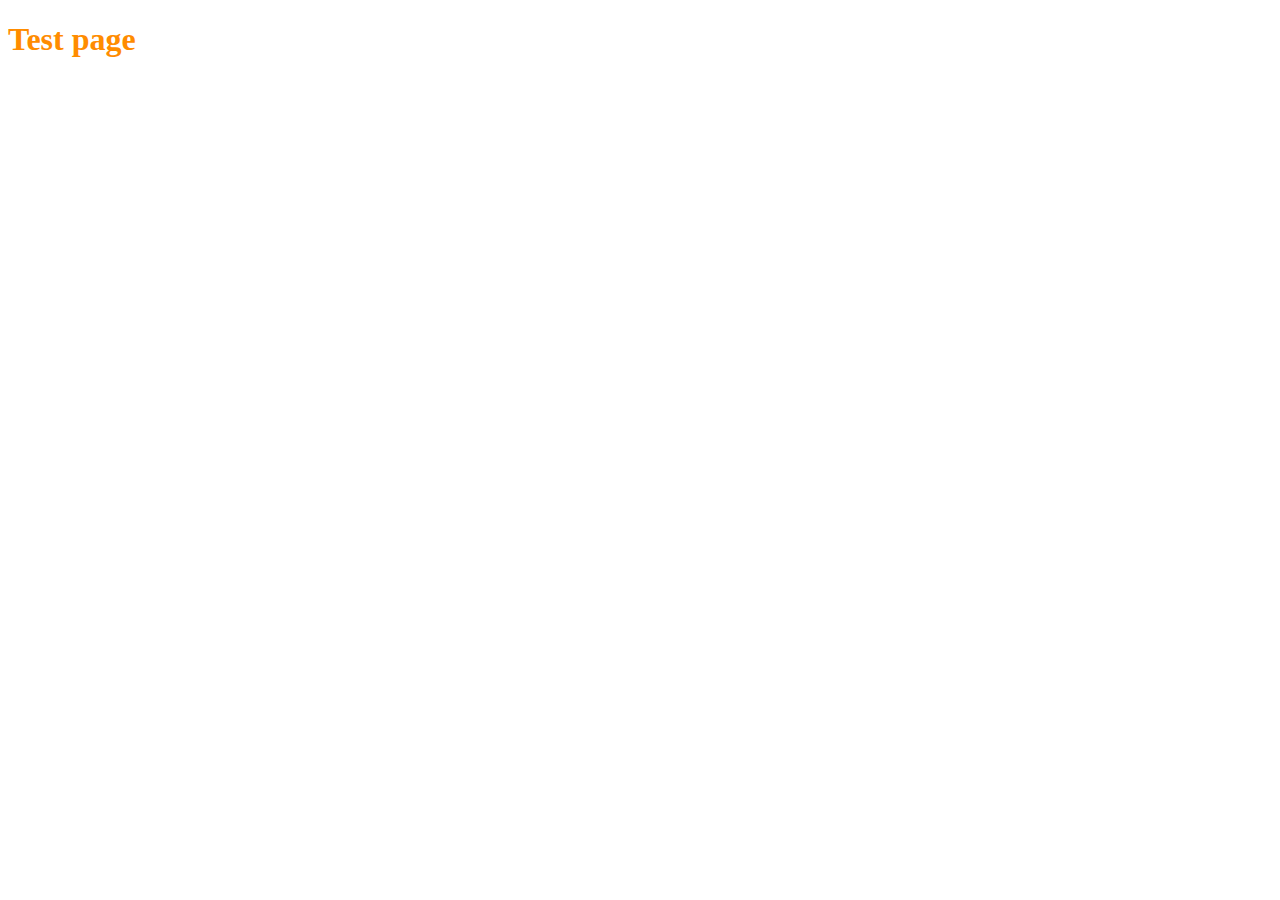
==== web/test.html @ 7312d058 "started Tomcat" ====
<!doctype html>
<html lang="ru">
<head>
    <meta charset="UTF-8">
    <meta name="viewport"
          content="width=device-width, user-scalable=no, initial-scale=1.0, maximum-scale=1.0, minimum-scale=1.0">
    <meta http-equiv="X-UA-Compatible" content="ie=edge">
    <link rel="stylesheet" href="style.css">
    <title>Test page</title>
</head>
<body>
    <h1 class="heading">Test page</h1>
</body>
</html>
---- web/style.css ----
a {
    text-decoration: none;
    font-size: 24px;
    font-weight: 600;
    color: rgba(174, 43, 226, 0.37);
}

.heading {
    color: darkorange;
}
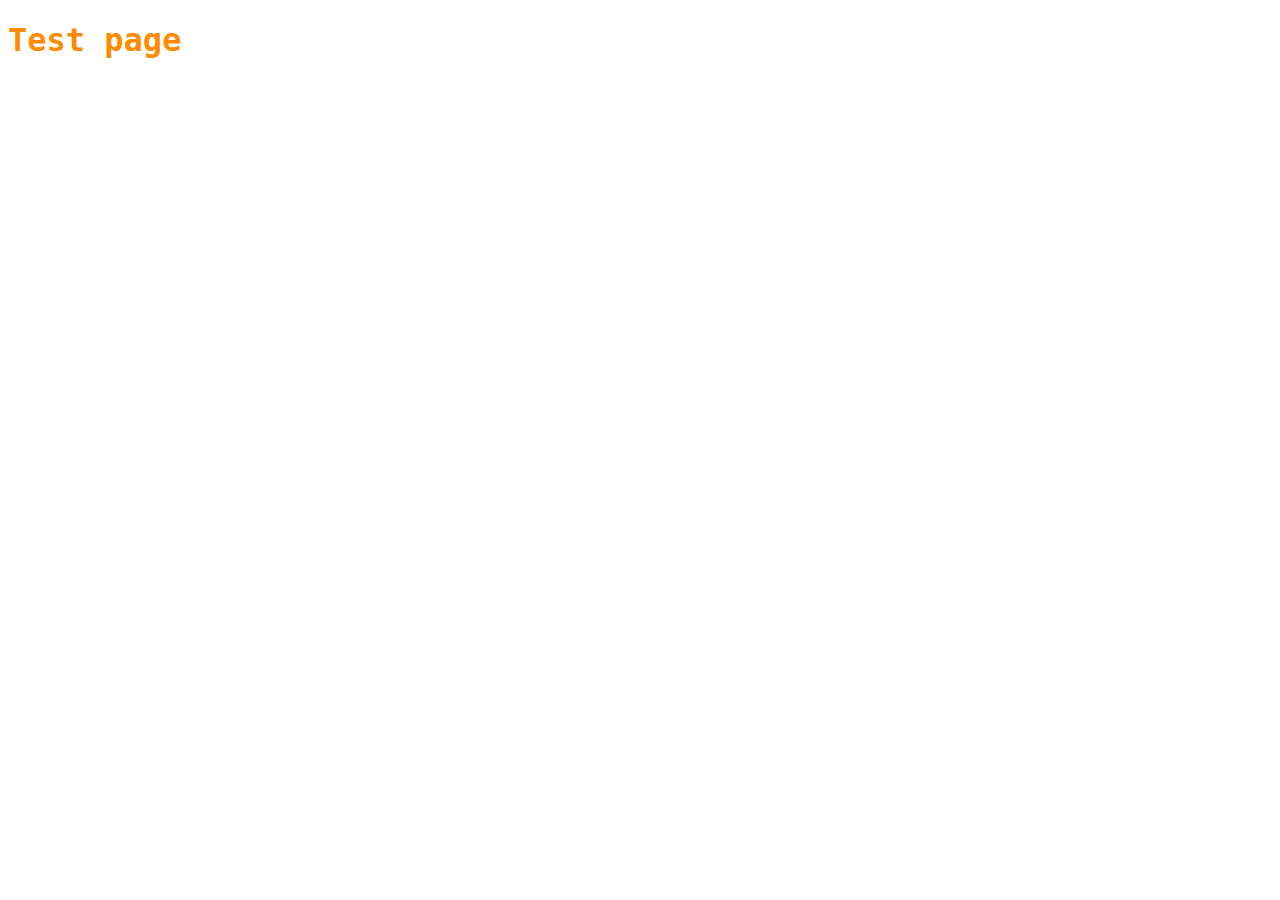
==== commit 80c2740d: "added redirect and styles" ====
--- a/web/test.html
+++ b/web/test.html
@@ -5,7 +5,7 @@
     <meta name="viewport"
           content="width=device-width, user-scalable=no, initial-scale=1.0, maximum-scale=1.0, minimum-scale=1.0">
     <meta http-equiv="X-UA-Compatible" content="ie=edge">
-    <link rel="stylesheet" href="style.css">
+    <link rel="stylesheet" href="css/style.css">
     <title>Test page</title>
 </head>
 <body>
--- a/web/css/style.css
+++ b/web/css/style.css
@@ -0,0 +1,74 @@
+body {
+    font-size: 16px;
+    font-family: monospace;
+}
+
+a {
+    text-decoration: none;
+    font-weight: 600;
+    color: #7366ff;
+}
+
+.heading {
+    color: darkorange;
+}
+
+table {
+    border-collapse: collapse;
+}
+
+table th,
+table td {
+    border: solid 1px;
+    padding: 8px;
+}
+
+button {
+    display: flex;
+    align-items: center;
+    justify-content: center;
+    gap: 10px;
+    padding: 5px 10px;
+    width: 100%;
+    border-radius: 5px;
+    border: 1px solid gray;
+}
+
+button:hover {
+    cursor: pointer;
+    background: transparent;
+}
+
+input {
+    width: 100%;
+    padding: 5px 10px;
+    border-radius: 5px;
+    border: 1px solid gray;
+}
+
+dt {
+    flex-basis: 30%;
+}
+
+dt::after {
+    content: ': ';
+}
+
+.flex {
+    display: flex;
+    align-items: center;
+    justify-content: space-between;
+}
+
+.form {
+    max-width: 420px;
+}
+
+.btn-wrapper {
+    gap: 10px;
+}
+
+.icon {
+    width: 16px;
+    height: 16px;
+}